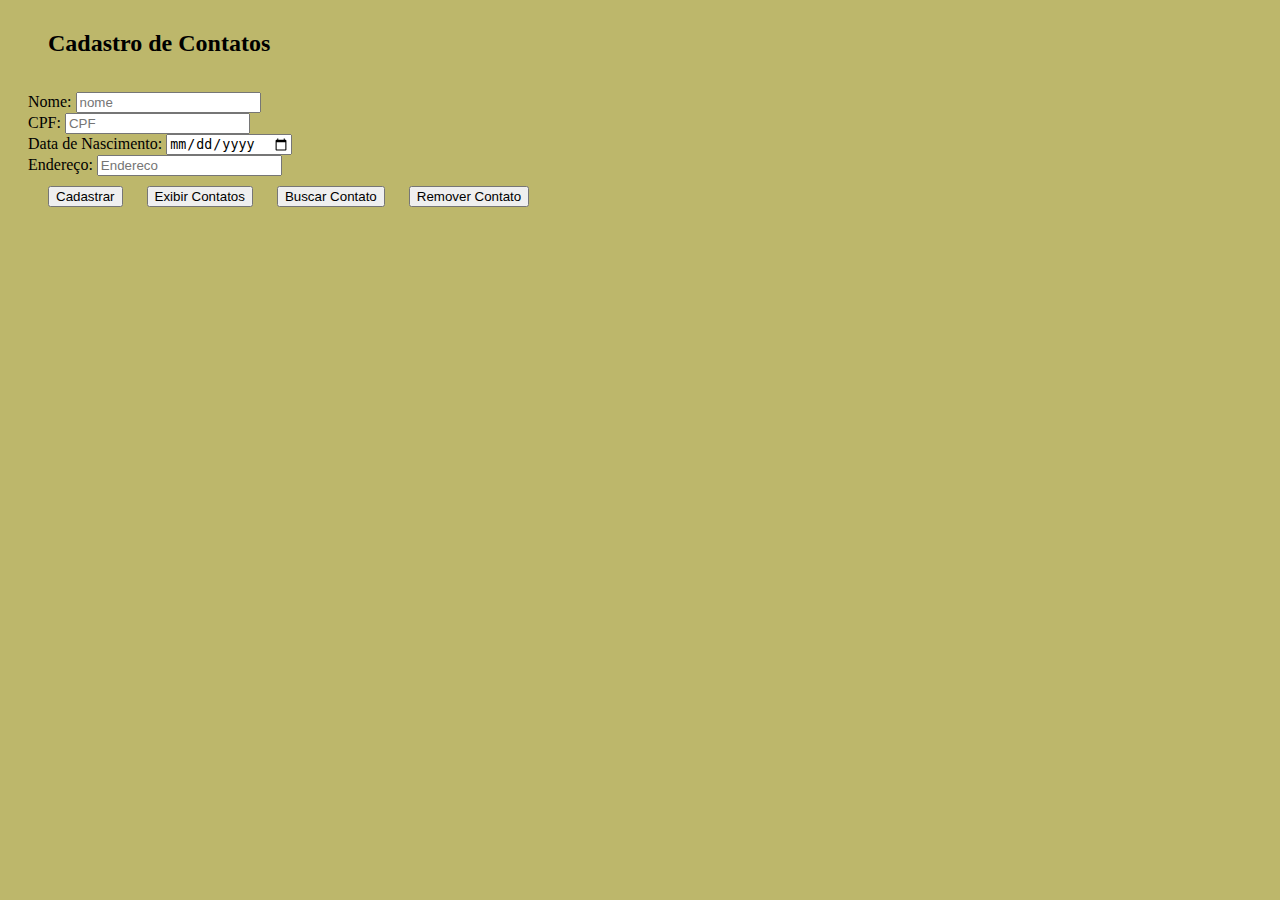
==== Projeto_2_unidade/index.html @ bb7576fd "iniciando projeto 2 unidade" ====
<!DOCTYPE html>
<html lang="pt-br">

<head>
  <meta charset="UTF-8">
  <meta name="viewport" content="width=device-width, initial-scale=1.0">
  <link rel="stylesheet" href="https://stackpath.bootstrapcdn.com/bootstrap/4.1.3/css/bootstrap.min.css"
    integrity="sha384-MCw98/SFnGE8fJT3GXwEOngsV7Zt27NXFoaoApmYm81iuXoPkFOJwJ8ERdknLPMO" crossorigin="anonymous">
  <link rel="stylesheet" href="style.css">
  <title>Projeto segunda unidade</title>
</head>

<body>

  <h2 class="titulo">Cadastro de Contatos</h2>

  <form class="text">
    <div class="form-group col-md-10">
      <label for="formGroupExampleInput">Nome:</label>
      <input type="text" class="form-control" id="Nome" placeholder="nome">
    </div>
    <div class="form-group col-md-10">
      <label for="formGroupExampleInput2">CPF:</label>
      <input type="text" class="form-control" id="Cpf" placeholder="CPF">
    </div>
    <div class="form-group col-md-10">
      <label for="formGroupExampleInput2">Data de Nascimento:</label>
      <input type="date" class="form-control" id="Data_Nascimento" placeholder="">
    </div>
    <div class="form-group col-md-10">
      <label for="formGroupExampleInput2">Endereço:</label>
      <input type="text" class="form-control" id="Endereco" placeholder="Endereco">
    </div>
    <button class="btn btn-danger botao" type="submit" onclick="CadastrarContato()">Cadastrar</button>
    <button class="btn btn-danger botao" type="submit">Exibir Contatos</button>
    <button class="btn btn-danger botao" type="submit">Buscar Contato</button>
    <button class="btn btn-danger botao" type="submit">Remover Contato</button>

  </form>
    
  <div id="contacts">

  </div>
  <script src="https://code.jquery.com/jquery-3.3.1.slim.min.js"
    integrity="sha384-q8i/X+965DzO0rT7abK41JStQIAqVgRVzpbzo5smXKp4YfRvH+8abtTE1Pi6jizo"
    crossorigin="anonymous"></script>
  <script src="https://cdnjs.cloudflare.com/ajax/libs/popper.js/1.14.3/umd/popper.min.js"
    integrity="sha384-ZMP7rVo3mIykV+2+9J3UJ46jBk0WLaUAdn689aCwoqbBJiSnjAK/l8WvCWPIPm49"
    crossorigin="anonymous"></script>
  <script src="https://stackpath.bootstrapcdn.com/bootstrap/4.1.3/js/bootstrap.min.js"
    integrity="sha384-ChfqqxuZUCnJSK3+MXmPNIyE6ZbWh2IMqE241rYiqJxyMiZ6OW/JmZQ5stwEULTy"
    crossorigin="anonymous"></script>
  <script src="script.js"></script>
</body>

</html>
---- Projeto_2_unidade/style.css ----
.botao{
   margin-left: 20px;
   margin-top: 10px;
}

.text{
    margin-left: 20px;
    margin-top: 35px;
}

.titulo{
    margin-left: 40px;
    margin-top: 30px;
}

body{
    background-color: darkkhaki;
}
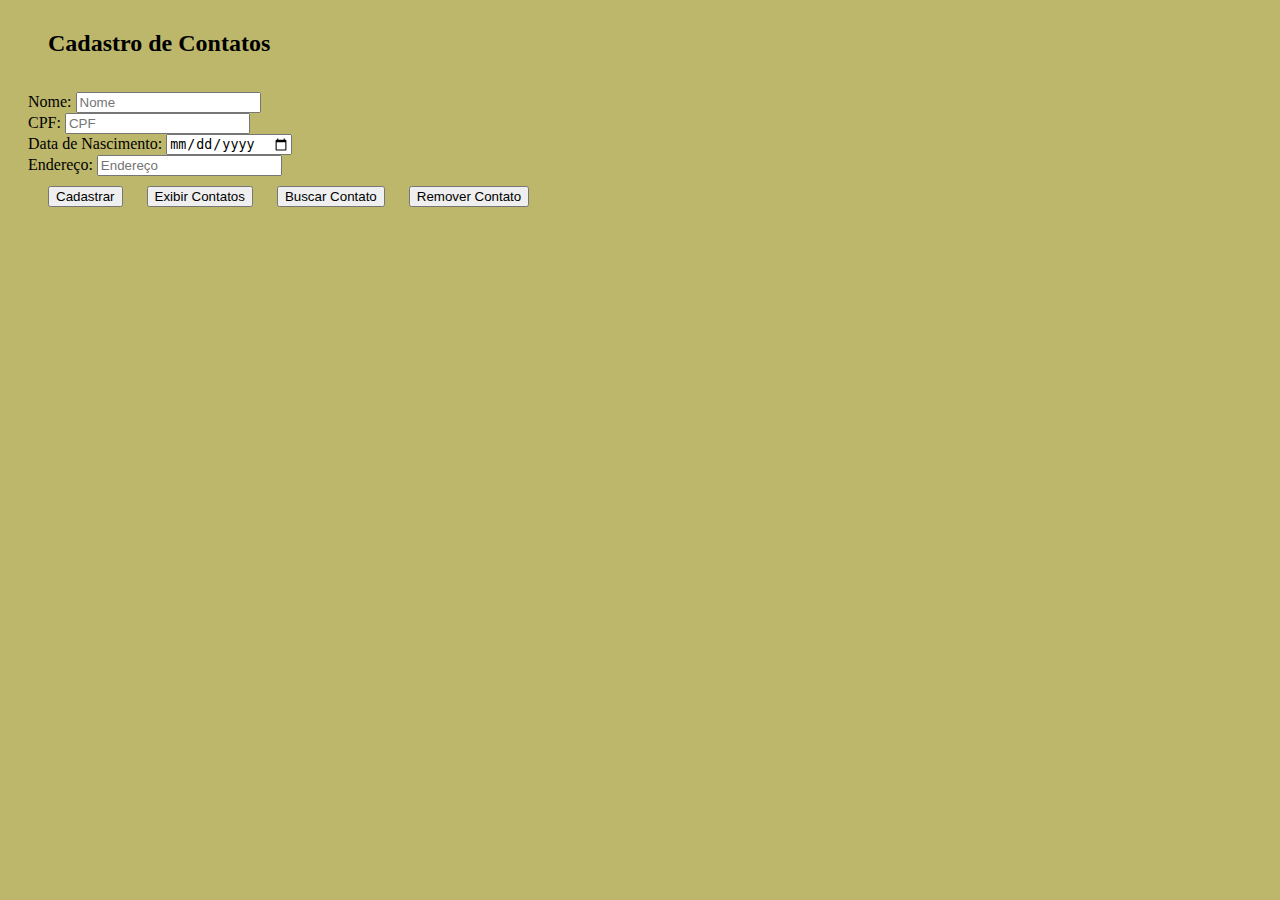
==== commit 533bdd52: "feat: ajustes nos botões de envio do form" ====
--- a/Projeto_2_unidade/index.html
+++ b/Projeto_2_unidade/index.html
@@ -1,56 +1,46 @@
 <!DOCTYPE html>
 <html lang="pt-br">
+<head>
+    <meta charset="UTF-8">
+    <meta name="viewport" content="width=device-width, initial-scale=1.0">
+    <link rel="stylesheet" href="https://stackpath.bootstrapcdn.com/bootstrap/4.1.3/css/bootstrap.min.css" integrity="sha384-MCw98/SFnGE8fJT3GXwEOngsV7Zt27NXFoaoApmYm81iuXoPkFOJwJ8ERdknLPMO" crossorigin="anonymous">
+    <link rel="stylesheet" href="style.css">
+    <title>Projeto segunda unidade</title>
+</head>
+<body>
+   
+    <h2 class="titulo">Cadastro de Contatos</h2>
 
-<head>
-  <meta charset="UTF-8">
-  <meta name="viewport" content="width=device-width, initial-scale=1.0">
-  <link rel="stylesheet" href="https://stackpath.bootstrapcdn.com/bootstrap/4.1.3/css/bootstrap.min.css"
-    integrity="sha384-MCw98/SFnGE8fJT3GXwEOngsV7Zt27NXFoaoApmYm81iuXoPkFOJwJ8ERdknLPMO" crossorigin="anonymous">
-  <link rel="stylesheet" href="style.css">
-  <title>Projeto segunda unidade</title>
-</head>
+        <form class="text">
+            <div class="form-group col-md-10">
+              <label for="formGroupExampleInput">Nome:</label>
+              <input type="text" class="form-control" id="id_nome" placeholder="Nome">
+            </div>
+            <div class="form-group col-md-10">
+              <label for="formGroupExampleInput2">CPF:</label>
+              <input type="text" class="form-control" id="id_cpf" placeholder="CPF">
+            </div>
+            <div class="form-group col-md-10">
+                <label for="formGroupExampleInput2">Data de Nascimento:</label>
+                <input type="date" class="form-control" id="id_data" placeholder="">
+            </div>
+            <div class="form-group col-md-10">
+                <label for="formGroupExampleInput2">Endereço:</label>
+                <input type="text" class="form-control" id="id_endereco" placeholder="Endereço">
+            </div>
+            <button class="btn btn-primary botao" type="button" onclick="adicionarContato()">Cadastrar</button>
+            <button class="btn btn-primary botao" type="button" onclick="exibirContatos()">Exibir Contatos</button>
+            <button class="btn btn-primary botao" type="button" onclick="buscarContatos()">Buscar Contato</button>
+            <button class="btn btn-primary botao" type="button" onclick="excluirContato()">Remover Contato</button>
+            
+          </form>
 
-<body>
-
-  <h2 class="titulo">Cadastro de Contatos</h2>
-
-  <form class="text">
-    <div class="form-group col-md-10">
-      <label for="formGroupExampleInput">Nome:</label>
-      <input type="text" class="form-control" id="Nome" placeholder="nome">
-    </div>
-    <div class="form-group col-md-10">
-      <label for="formGroupExampleInput2">CPF:</label>
-      <input type="text" class="form-control" id="Cpf" placeholder="CPF">
-    </div>
-    <div class="form-group col-md-10">
-      <label for="formGroupExampleInput2">Data de Nascimento:</label>
-      <input type="date" class="form-control" id="Data_Nascimento" placeholder="">
-    </div>
-    <div class="form-group col-md-10">
-      <label for="formGroupExampleInput2">Endereço:</label>
-      <input type="text" class="form-control" id="Endereco" placeholder="Endereco">
-    </div>
-    <button class="btn btn-danger botao" type="submit" onclick="CadastrarContato()">Cadastrar</button>
-    <button class="btn btn-danger botao" type="submit">Exibir Contatos</button>
-    <button class="btn btn-danger botao" type="submit">Buscar Contato</button>
-    <button class="btn btn-danger botao" type="submit">Remover Contato</button>
-
-  </form>
-    
-  <div id="contacts">
-
-  </div>
-  <script src="https://code.jquery.com/jquery-3.3.1.slim.min.js"
-    integrity="sha384-q8i/X+965DzO0rT7abK41JStQIAqVgRVzpbzo5smXKp4YfRvH+8abtTE1Pi6jizo"
-    crossorigin="anonymous"></script>
-  <script src="https://cdnjs.cloudflare.com/ajax/libs/popper.js/1.14.3/umd/popper.min.js"
-    integrity="sha384-ZMP7rVo3mIykV+2+9J3UJ46jBk0WLaUAdn689aCwoqbBJiSnjAK/l8WvCWPIPm49"
-    crossorigin="anonymous"></script>
-  <script src="https://stackpath.bootstrapcdn.com/bootstrap/4.1.3/js/bootstrap.min.js"
-    integrity="sha384-ChfqqxuZUCnJSK3+MXmPNIyE6ZbWh2IMqE241rYiqJxyMiZ6OW/JmZQ5stwEULTy"
-    crossorigin="anonymous"></script>
-  <script src="script.js"></script>
+        <div id="divContatos">
+         
+        </div>
+<script src="script.js"></script>
+<script src="https://code.jquery.com/jquery-3.3.1.slim.min.js" integrity="sha384-q8i/X+965DzO0rT7abK41JStQIAqVgRVzpbzo5smXKp4YfRvH+8abtTE1Pi6jizo" crossorigin="anonymous"></script>
+<script src="https://cdnjs.cloudflare.com/ajax/libs/popper.js/1.14.3/umd/popper.min.js" integrity="sha384-ZMP7rVo3mIykV+2+9J3UJ46jBk0WLaUAdn689aCwoqbBJiSnjAK/l8WvCWPIPm49" crossorigin="anonymous"></script>
+<script src="https://stackpath.bootstrapcdn.com/bootstrap/4.1.3/js/bootstrap.min.js" integrity="sha384-ChfqqxuZUCnJSK3+MXmPNIyE6ZbWh2IMqE241rYiqJxyMiZ6OW/JmZQ5stwEULTy" crossorigin="anonymous"></script>
 </body>
-
 </html>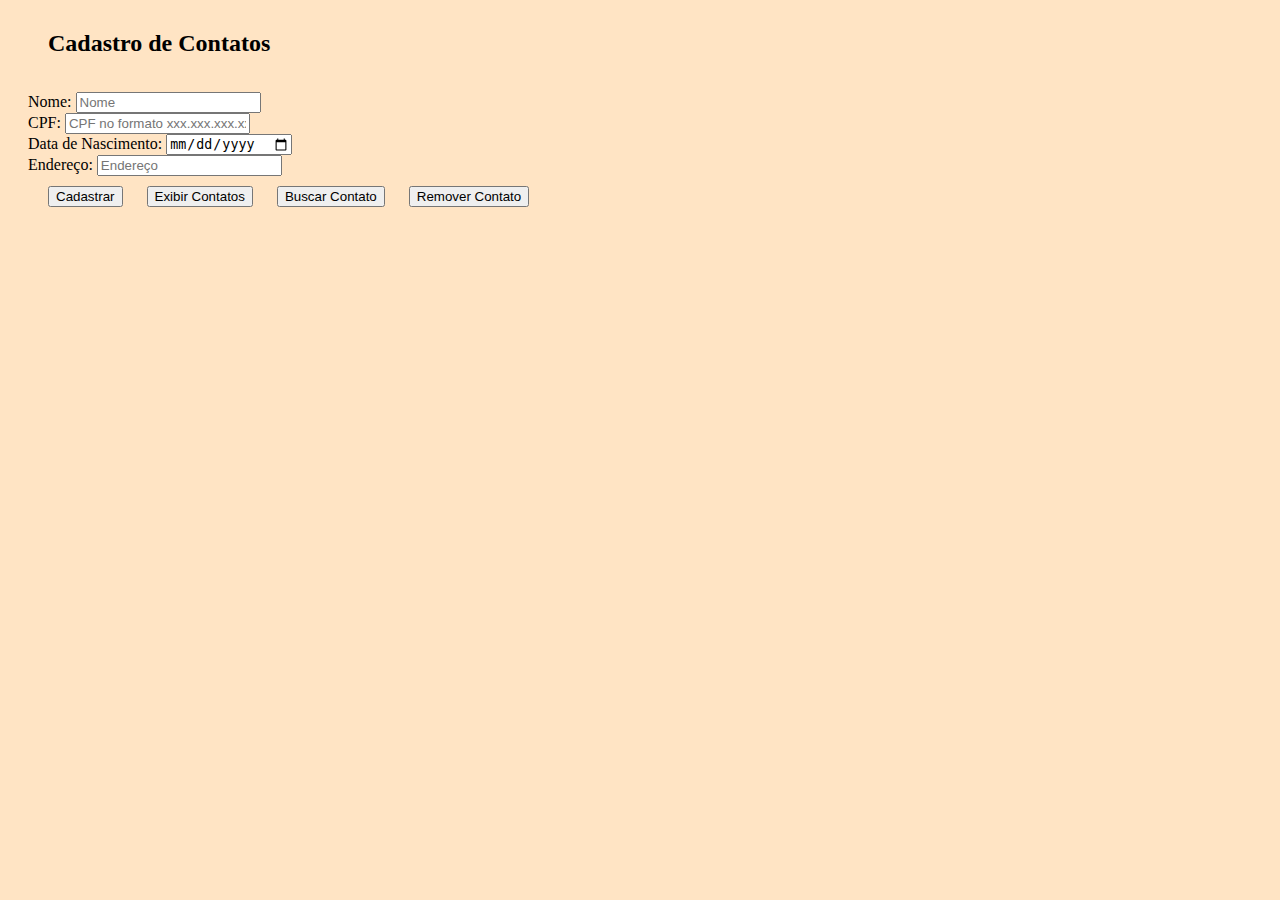
==== commit 980a555e: "finalizando o projeto" ====
--- a/Projeto_2_unidade/index.html
+++ b/Projeto_2_unidade/index.html
@@ -18,7 +18,7 @@
             </div>
             <div class="form-group col-md-10">
               <label for="formGroupExampleInput2">CPF:</label>
-              <input type="text" class="form-control" id="id_cpf" placeholder="CPF">
+              <input type="text" class="form-control" id="id_cpf" placeholder="CPF no formato xxx.xxx.xxx.xx">
             </div>
             <div class="form-group col-md-10">
                 <label for="formGroupExampleInput2">Data de Nascimento:</label>
@@ -34,7 +34,8 @@
             <button class="btn btn-primary botao" type="button" onclick="excluirContato()">Remover Contato</button>
             
           </form>
-
+          
+         
         <div id="divContatos">
          
         </div>
--- a/Projeto_2_unidade/style.css
+++ b/Projeto_2_unidade/style.css
@@ -1,6 +1,7 @@
 .botao{
    margin-left: 20px;
    margin-top: 10px;
+   
 }
 
 .text{
@@ -13,6 +14,23 @@
     margin-top: 30px;
 }
 
+
 body{
-    background-color: darkkhaki;
-}+    background-color: bisque;
+}
+
+.estilofonte{
+    font-style: italic;
+    color: red;
+    font-weight: bold;
+}
+
+#divContatos{
+    margin-top: 20px;
+}
+
+.card{
+    background-color:#ADD8E6;
+    margin-left: 25px;
+    margin-right: 15px;
+}
